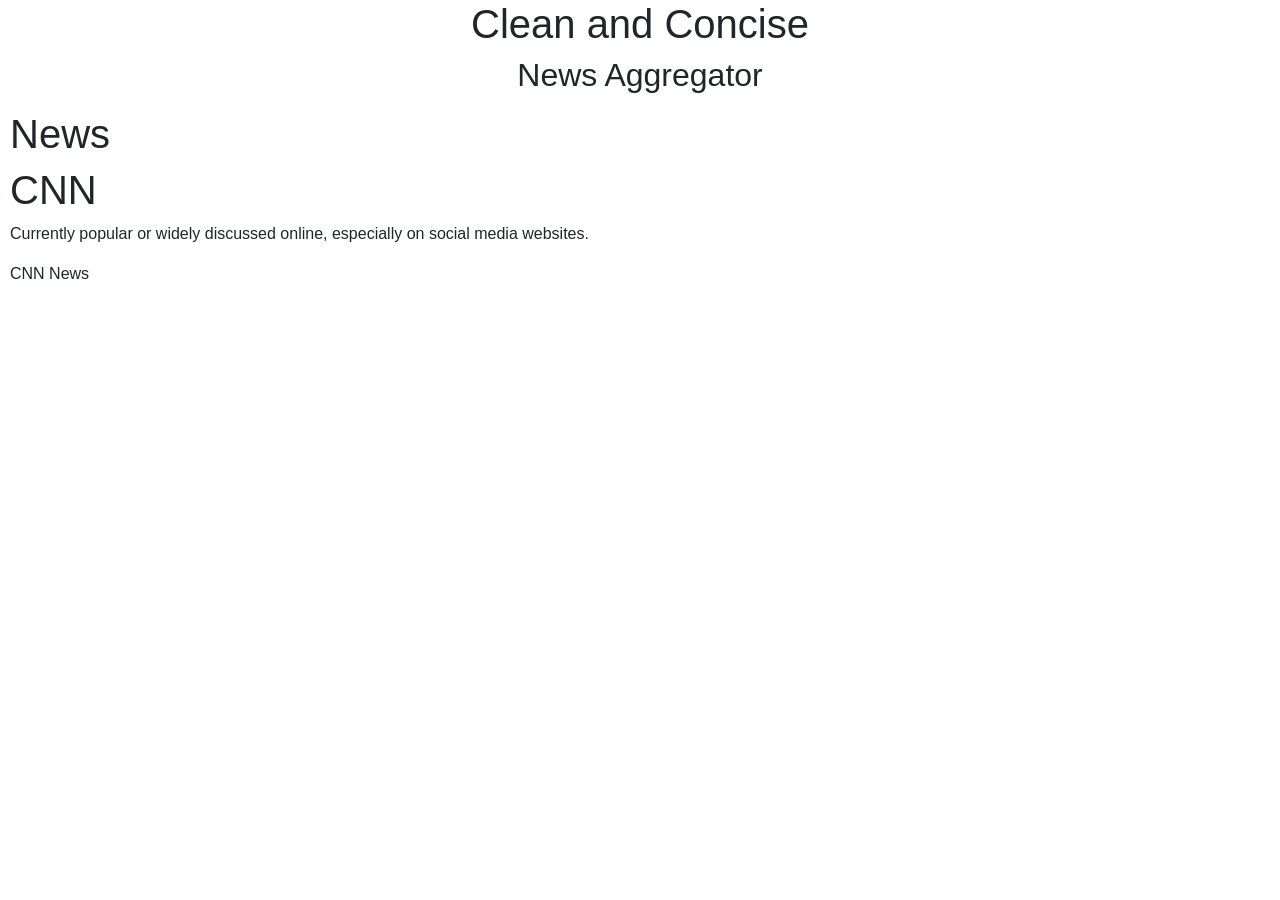
==== index.html @ 77e01542 "update" ====
<!DOCTYPE html>
<html>
  <head>
    <meta charset="UTF-8" />
   <meta name="viewport" content="width=device-width, initial-scale=1.0" />
   <meta http-equiv="X-UA-Compatible" content="ie=edge" />
   <link rel="stylesheet" type="text/css" href="css/main.css" />
   <script src="https://code.jquery.com/jquery-3.3.1.min.js"></script>
   <script src="js/app.js"></script>
   <title>Clean and Concise Home Page</title>
   <link rel="stylesheet" href="articles.css">
   <link rel="stylesheet" href="https://stackpath.bootstrapcdn.com/bootstrap/4.3.1/css/bootstrap.min.css" integrity="sha384-ggOyR0iXCbMQv3Xipma34MD+dH/1fQ784/j6cY/iJTQUOhcWr7x9JvoRxT2MZw1T" crossorigin="anonymous">
  </head>
  <body>
    <div class="header">
      <blockquote class="blockquote text-center">
      <h1>Clean and Concise</h1>
      <h2>News Aggregator</h2>
      </blockquote>
    </div>
    <div class="body" style="margin: 10px">
      <div class="content">

     <body>
       <main>
         <div id="mainModal" class="modal">
           <div class="modalContent">
             <span class="closeModal">&times;</span>
             <div class="content-container">
               <img
                 src="https://a2.espncdn.com/combiner/i?img=%2Fphoto%2F2019%2F0102%2Fr484040_1296x729_16%2D9.jpg"
                 alt="Article Image"
                 class="content-img"
               />
               <h5 class="content-src"></h5>
               <h1 class="content-title"></h1>
               <div class="content-article"></div>
               <div><a class="content-link">Continue Reading...</a></div>
             </div>
           </div>
         </div>
         <div class="logo"><h1 class="logo">News</h1></div>
         <div class="CNN">
           <div class="header">
             <div class="title"><h1>CNN</h1></div>
             <div class="description">
               <p>
                 Currently popular or widely discussed online, especially on social media
                 websites.
               </p>
             </div>
           </div>
           <div class="articles"></div>
         </div>
         <div class="CNN">
           <div class="header">
             <div class="description">
               <p>
                 CNN News
               </p>
             </div>


      <div id="like_button_container"></div>

       <!-- Load React. -->
       <script src="https://unpkg.com/react@16/umd/react.development.js" crossorigin></script>
       <script src="https://unpkg.com/react-dom@16/umd/react-dom.development.js" crossorigin></script>

       <!-- Load our React component. -->
       <script src="like_button.js"></script>
       <script src="app.js"></script>
       <script src="index.js"></script>
       <script src="https://code.jquery.com/jquery-3.3.1.slim.min.js" integrity="sha384-q8i/X+965DzO0rT7abK41JStQIAqVgRVzpbzo5smXKp4YfRvH+8abtTE1Pi6jizo" crossorigin="anonymous"></script>
      <script src="https://cdnjs.cloudflare.com/ajax/libs/popper.js/1.14.7/umd/popper.min.js" integrity="sha384-UO2eT0CpHqdSJQ6hJty5KVphtPhzWj9WO1clHTMGa3JDZwrnQq4sF86dIHNDz0W1" crossorigin="anonymous"></script>
      </div>
    <div class="footer">

    </div>
  </body>
</html>
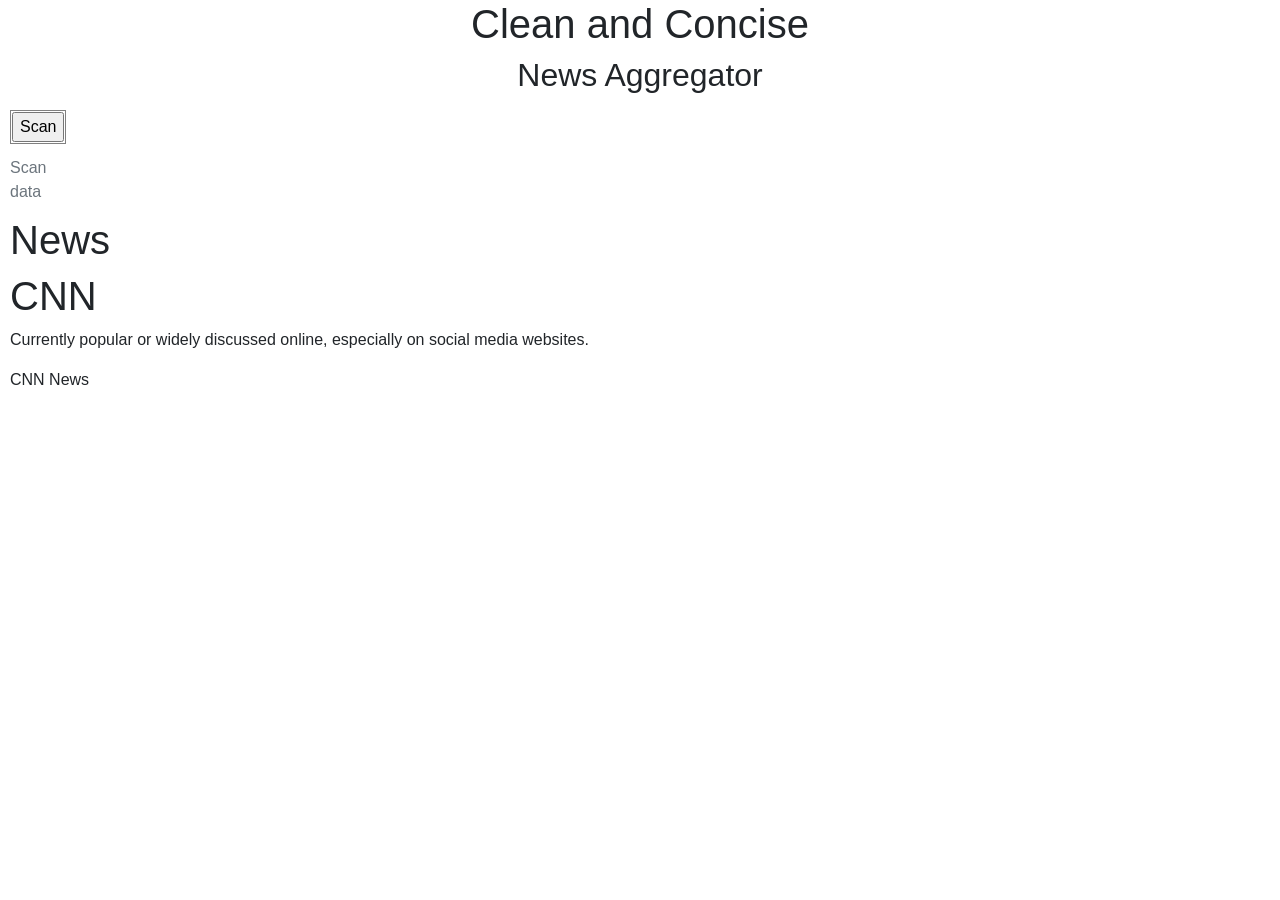
==== commit 67fed9f9: "update?" ====
--- a/index.html
+++ b/index.html
@@ -6,9 +6,9 @@
    <meta http-equiv="X-UA-Compatible" content="ie=edge" />
    <link rel="stylesheet" type="text/css" href="css/main.css" />
    <script src="https://code.jquery.com/jquery-3.3.1.min.js"></script>
-   <script src="js/app.js"></script>
+   <script src="app.js"></script>
+   <script src="https://sdk.amazonaws.com/js/aws-sdk-2.7.16.min.js"></script>
    <title>Clean and Concise Home Page</title>
-   <link rel="stylesheet" href="articles.css">
    <link rel="stylesheet" href="https://stackpath.bootstrapcdn.com/bootstrap/4.3.1/css/bootstrap.min.css" integrity="sha384-ggOyR0iXCbMQv3Xipma34MD+dH/1fQ784/j6cY/iJTQUOhcWr7x9JvoRxT2MZw1T" crossorigin="anonymous">
   </head>
   <body>
@@ -22,6 +22,12 @@
       <div class="content">
 
      <body>
+       <td>
+        <table border = 1>
+            <caption>Scan data</caption>
+            <td><input id="scanData" type="button" value="Scan" onclick="scanData();" /></td>
+        </table>
+      </td>
        <main>
          <div id="mainModal" class="modal">
            <div class="modalContent">
@@ -69,8 +75,6 @@
 
        <!-- Load our React component. -->
        <script src="like_button.js"></script>
-       <script src="app.js"></script>
-       <script src="index.js"></script>
        <script src="https://code.jquery.com/jquery-3.3.1.slim.min.js" integrity="sha384-q8i/X+965DzO0rT7abK41JStQIAqVgRVzpbzo5smXKp4YfRvH+8abtTE1Pi6jizo" crossorigin="anonymous"></script>
       <script src="https://cdnjs.cloudflare.com/ajax/libs/popper.js/1.14.7/umd/popper.min.js" integrity="sha384-UO2eT0CpHqdSJQ6hJty5KVphtPhzWj9WO1clHTMGa3JDZwrnQq4sF86dIHNDz0W1" crossorigin="anonymous"></script>
       </div>
